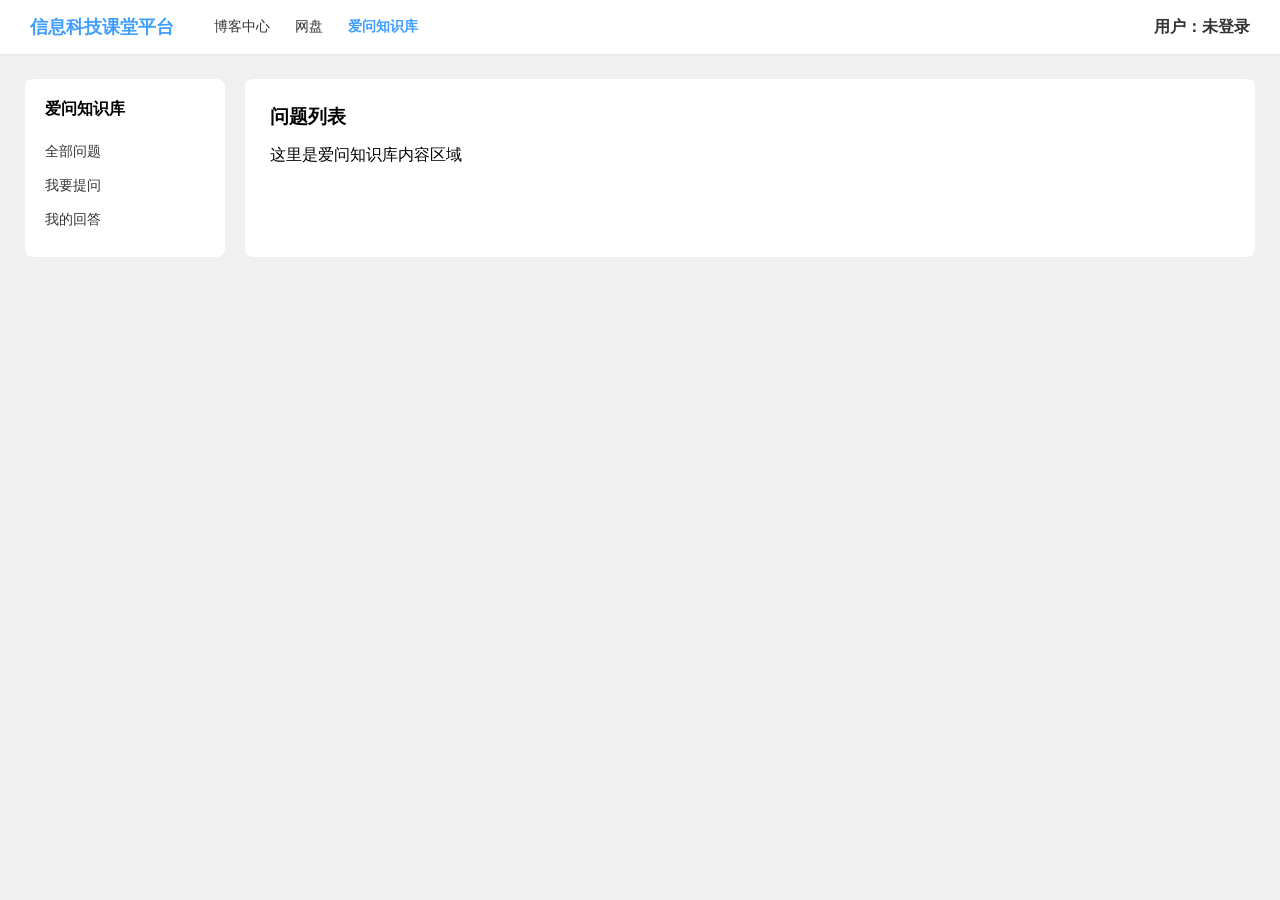
==== qa.html @ a1c79bcb "Add files via upload" ====
<!DOCTYPE html>
<html lang="zh-CN">
<head>
    <meta charset="UTF-8">
    <meta name="viewport" content="width=device-width, initial-scale=1.0">
    <title>爱问知识库</title>
    <style>
        *{margin:0;padding:0;box-sizing:border-box;font-family:"Microsoft YaHei",sans-serif;}
        body{background:#f0f0f0;transition:opacity 0.3s ease;}
        .header{background:#fff;padding:15px 30px;display:flex;align-items:center;box-shadow:0 1px 3px rgba(0,0,0,0.05);}
        .logo{font-size:18px;font-weight:bold;color:#409eff;cursor:pointer;}
        .nav{margin-left:40px;display:flex;gap:25px;}
        .nav a{text-decoration:none;color:#333;font-size:14px;cursor:pointer;}
        .nav a.active{color:#409eff;font-weight:bold;}
        .user{margin-left:auto;font-weight:bold;color:#333;}
        .main{display:flex;padding:25px;gap:20px;}
        .sidebar{width:200px;background:#fff;padding:20px;border-radius:8px;}
        .sidebar h3{margin-bottom:15px;font-size:16px;}
        .sidebar a{display:block;padding:8px 0;color:#333;text-decoration:none;font-size:14px;}
        .content{flex:1;background:#fff;padding:25px;border-radius:8px;}
    </style>
</head>
<body>
    <div class="header">
        <div class="logo" onclick="go('index.html')">信息科技课堂平台</div>
        <div class="nav">
            <a onclick="checkNav('blog.html')">博客中心</a>
            <a onclick="checkNav('disk.html')">网盘</a>
            <a class="active">爱问知识库</a>
        </div>
        <div class="user" id="currentUser"></div>
    </div>

    <div class="main">
        <div class="sidebar">
            <h3>爱问知识库</h3>
            <a href="#">全部问题</a>
            <a href="#">我要提问</a>
            <a href="#">我的回答</a>
        </div>
        <div class="content">
            <h3>问题列表</h3>
            <p style="margin-top:15px;">这里是爱问知识库内容区域</p>
        </div>
    </div>

<script>
window.onload=function(){
    let user = localStorage.getItem("loginUser");
    let guest = localStorage.getItem("guestMode");
    let showText = "未登录";
    if(guest){
        showText = "游客";
    }else if(user){
        showText = user;
    }
    document.getElementById("currentUser").innerText = "用户：" + showText;
}

function checkNav(url){
    let user = localStorage.getItem("loginUser");
    let guest = localStorage.getItem("guestMode");
    if(user || guest){
        go(url);
        return;
    }
    if(confirm("您还未登录，是否前往登录？")){
        go("login.html");
    }else{
        if(confirm("使用游客模式浏览体验更佳，是否开启？")){
            localStorage.setItem("guestMode","true");
            go(url);
        }else{
            alert("ok");
            go("login.html");
        }
    }
}

function go(url){
    document.body.style.opacity=0;
    setTimeout(()=>{location.href=url},300);
}
</script>
</body>
</html>
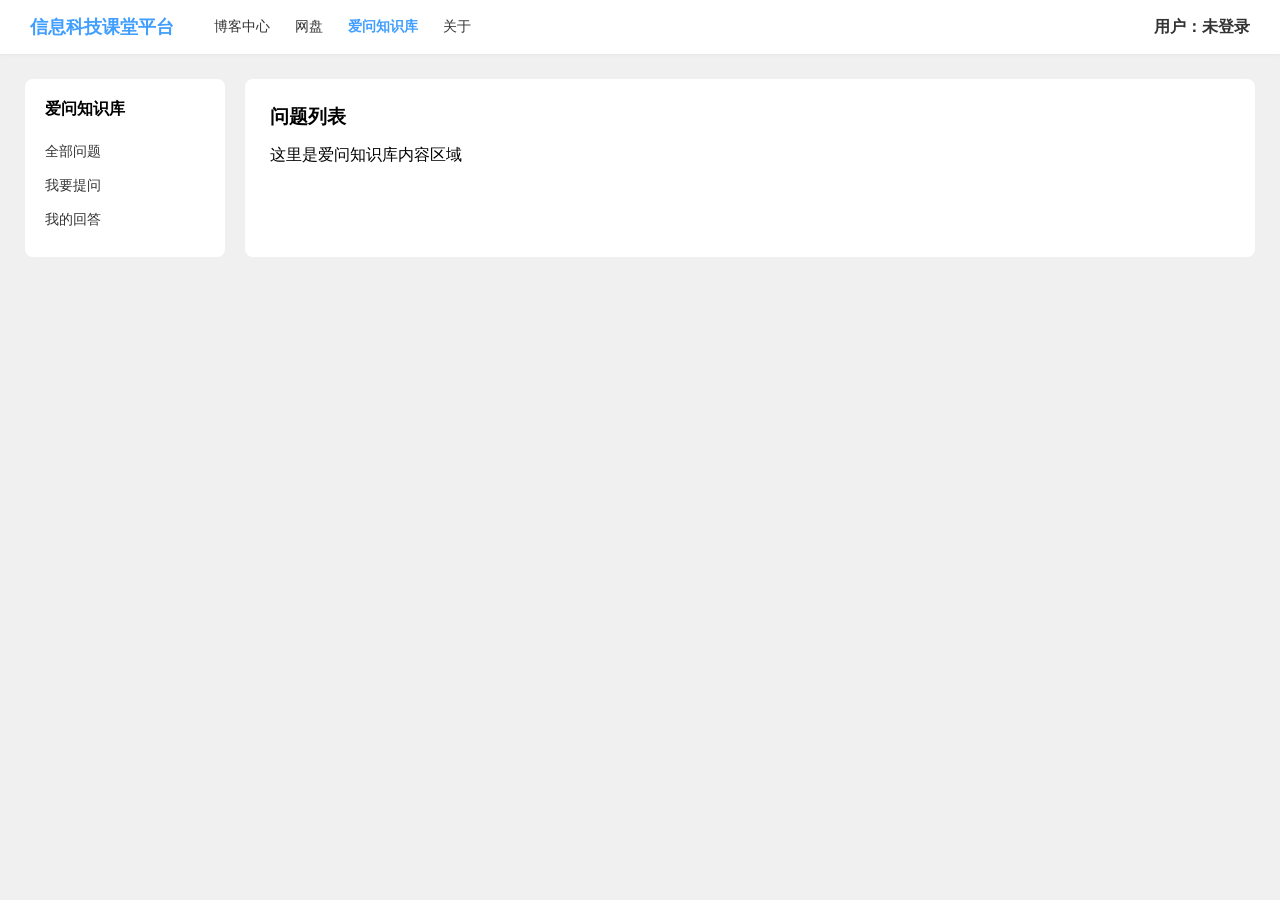
==== commit 64f7ffac: "Add files via upload" ====
--- a/qa.html
+++ b/qa.html
@@ -27,6 +27,7 @@
             <a onclick="checkNav('blog.html')">博客中心</a>
             <a onclick="checkNav('disk.html')">网盘</a>
             <a class="active">爱问知识库</a>
+            <a onclick="checkNav('about.html')">关于</a>
         </div>
         <div class="user" id="currentUser"></div>
     </div>
